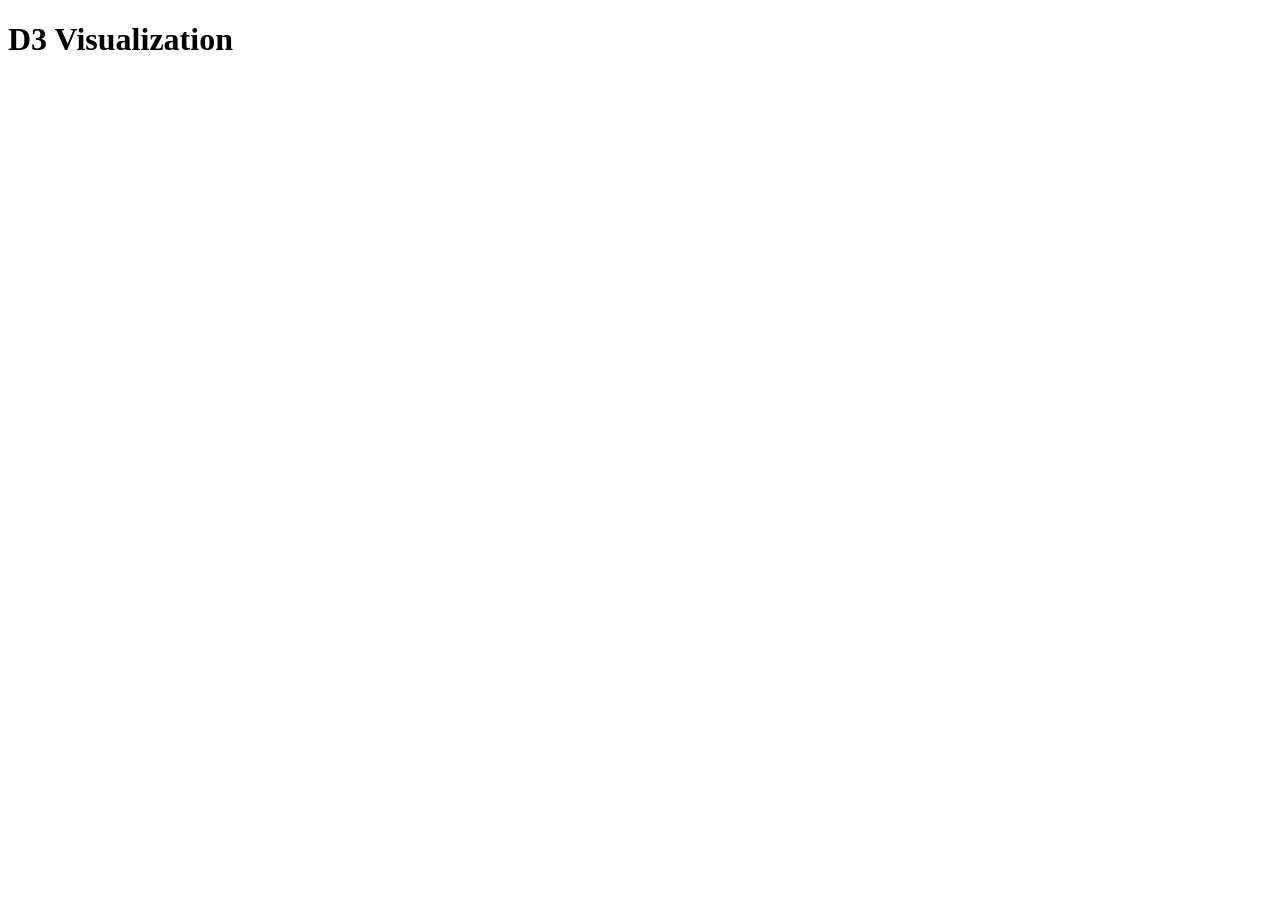
==== d3.html @ 958c2ff8 "Added file for d3 vis, not sure what graph to make in D3" ====
<!DOCTYPE html>
<html lang="en">

<head>
    <meta charset="UTF-8">
    <meta name="viewport" content="width=device-width, initial-scale=1.0">
    <title>D3 Solution DS 4200 Group Project</title>
</head>

<body>
    <h1>D3 Visualization</h1>
    <div id="D3vis"></div>

    <script src='https://d3js.org/d3.v7.min.js'></script>
    <script src="d3.js"></script>
</body>

</html>
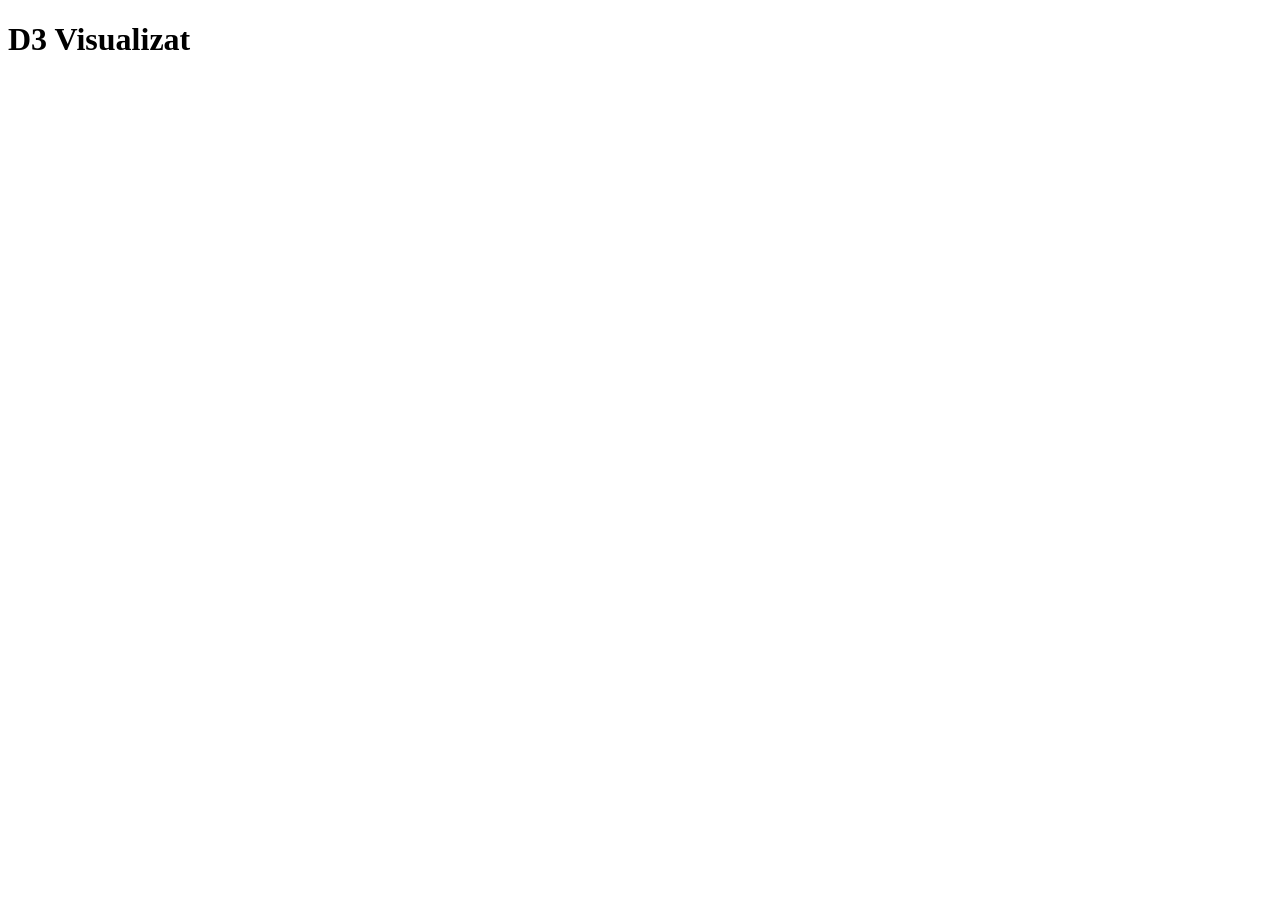
==== commit f654c53d: "can't fix tooltip, trying to throw errors" ====
--- a/d3.html
+++ b/d3.html
@@ -8,7 +8,7 @@
 </head>
 
 <body>
-    <h1>D3 Visualization</h1>
+    <h1>D3 Visualizat</h1>
     <div id="D3vis"></div>
 
     <script src='https://d3js.org/d3.v7.min.js'></script>
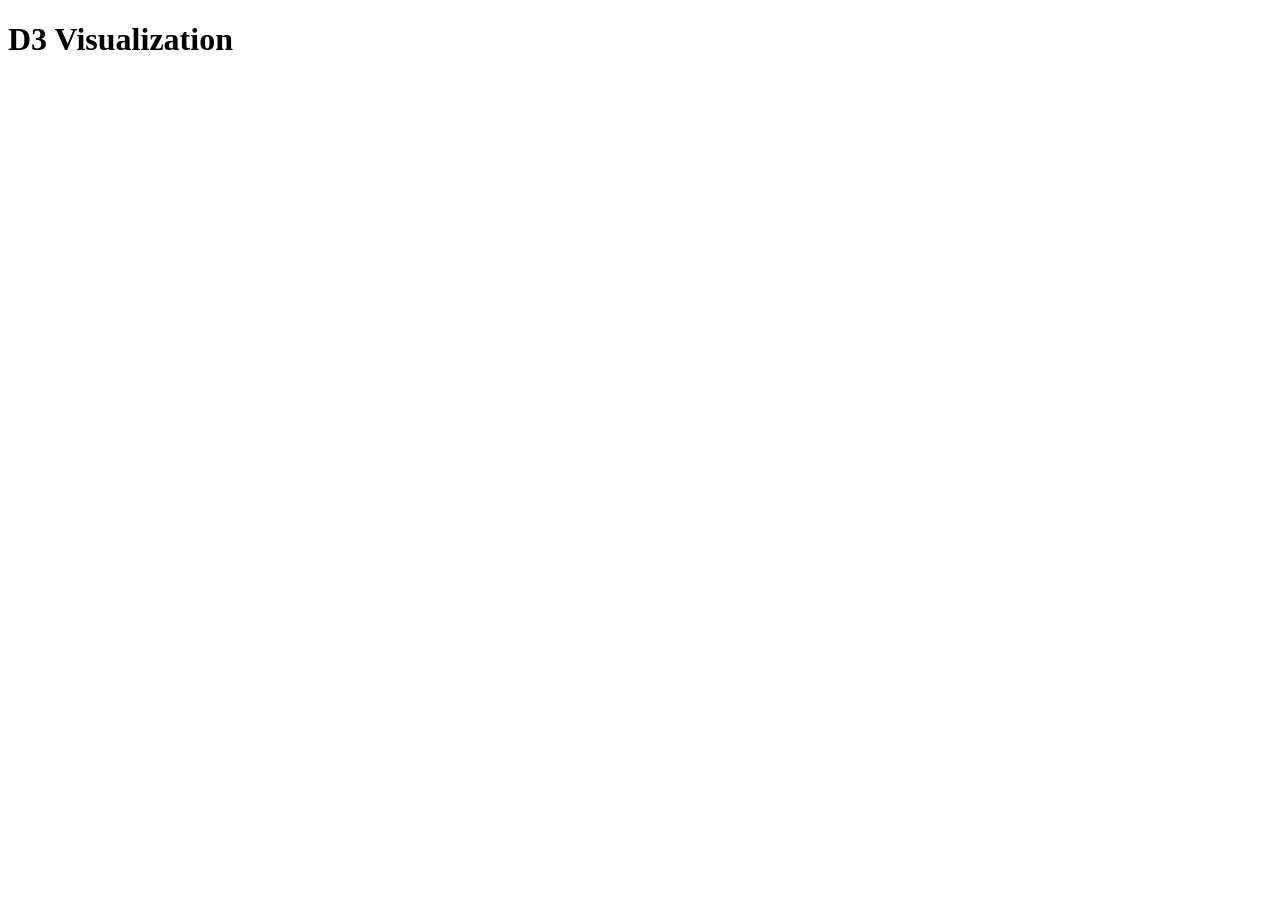
==== commit 26d794de: "tooltip moving up and down even though not told to" ====
--- a/d3.html
+++ b/d3.html
@@ -8,7 +8,7 @@
 </head>
 
 <body>
-    <h1>D3 Visualizat</h1>
+    <h1>D3 Visualization</h1>
     <div id="D3vis"></div>
 
     <script src='https://d3js.org/d3.v7.min.js'></script>
